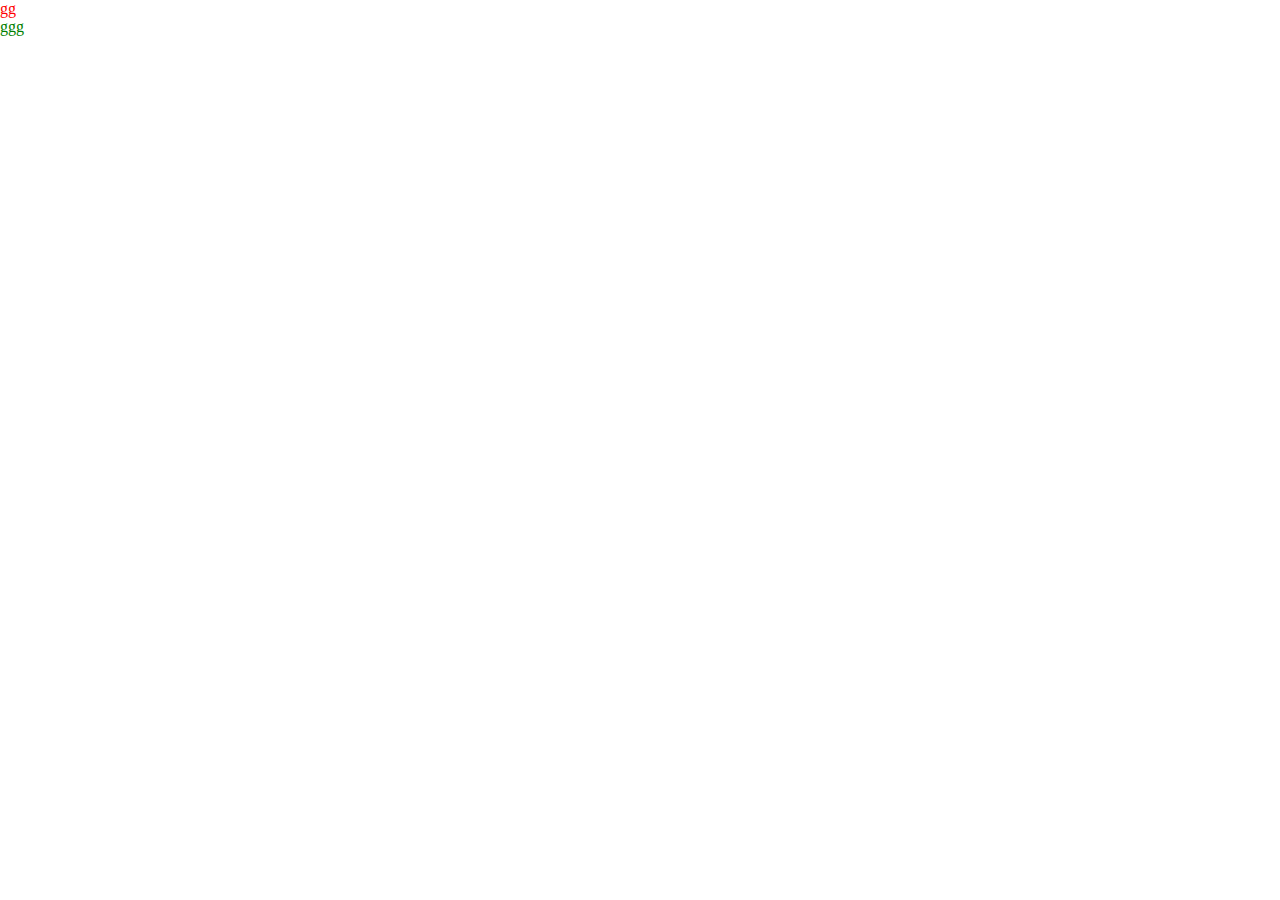
==== snack-3/index.html @ e6bc8cd2 "snack 3: array created" ====
<!DOCTYPE html>
<html lang="en">
<head>
    <meta charset="UTF-8">
    <meta name="viewport" content="width=device-width, initial-scale=1.0">
    <link rel="stylesheet" href="css/style.css">
    <title>snack 3</title>
</head>
<body>
    <div id="red-text">gg</div>
    <div id="green-text">ggg</div>

    <script type="text/javascript" src="js/script.js"></script>
</body>
</html>
---- snack-3/css/style.css ----
/*------------ 
    RESET 
-------------*/
* {
    margin: 0;
    padding: 0;
    box-sizing: border-box;
}

#red-text {
    color: red;
}

#green-text {
    color: green;
}
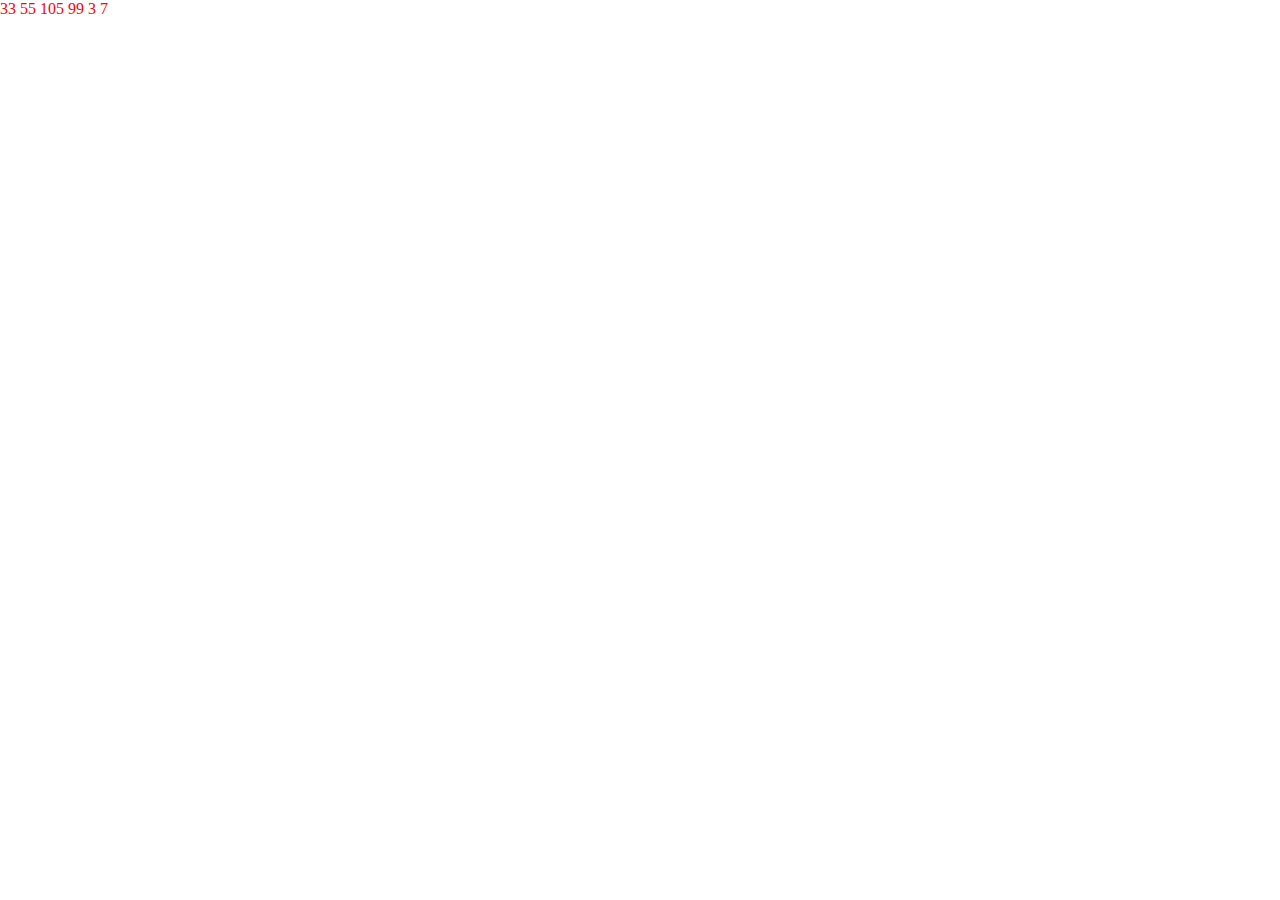
==== commit a3bb6629: "fix: snack for  if fixed" ====
--- a/snack-3/index.html
+++ b/snack-3/index.html
@@ -7,8 +7,8 @@
     <title>snack 3</title>
 </head>
 <body>
-    <div id="red-text">gg</div>
-    <div id="green-text">ggg</div>
+    <div id="red-text"></div>
+    <div id="green-text"></div>
 
     <script type="text/javascript" src="js/script.js"></script>
 </body>
